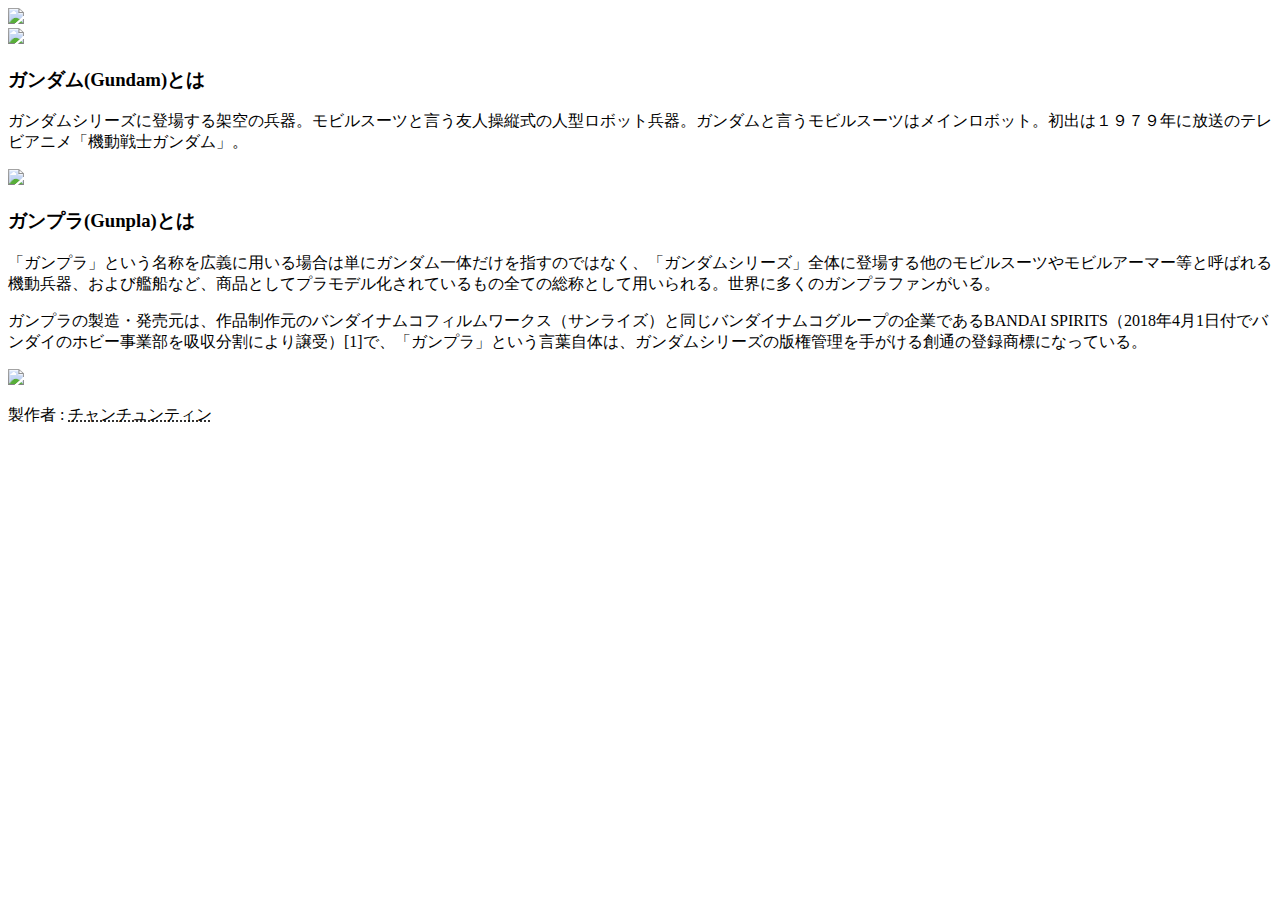
==== Index.html @ 8544f9c7 "Update and rename Index2.html to Index.html" ====
<!DOCTYPE html>
<html>
    <head>
        <title>Gundambu Vn</title>
        <meta charset="utf-8">
        <base href="index.html">
        <link rel="stylesheet" type="text/css" href="index.css">
        <style type="text/css">     
        </style>
    </head>
    <body>
        <header>
            <img src="img/Wallpaper/Logo.png">
        </header>
        <main>
            <img src="img/Wallpaper/1.jpg">
            <div>
                <h3>ガンダム(Gundam)とは</h3>
                <p>ガンダムシリーズに登場する架空の兵器。モビルスーツと言う友人操縦式の人型ロボット兵器。ガンダムと言うモビルスーツはメインロボット。初出は１９７９年に放送のテレビアニメ「機動戦士ガンダム」。</p> 
            </div>
           <img src="img/Wallpaper/2.jpg">    
           <div>
           <h3 class="yellow2">ガンプラ(Gunpla)とは</h3>
                <p>「ガンプラ」という名称を広義に用いる場合は単にガンダム一体だけを指すのではなく、「ガンダムシリーズ」全体に登場する他のモビルスーツやモビルアーマー等と呼ばれる機動兵器、および艦船など、商品としてプラモデル化されているもの全ての総称として用いられる。世界に多くのガンプラファンがいる。</p>
                <p>ガンプラの製造・発売元は、作品制作元のバンダイナムコフィルムワークス（サンライズ）と同じバンダイナムコグループの企業であるBANDAI SPIRITS（2018年4月1日付でバンダイのホビー事業部を吸収分割により譲受）[1]で、「ガンプラ」という言葉自体は、ガンダムシリーズの版権管理を手がける創通の登録商標になっている。</p>
            </div>    
            <img src="img/Wallpaper/giphy.gif" >
        </main>
            <footer>
                <p>製作者 : <abbr title="Trần Trung Tín">チャンチュンティン</abbr>  </p>
            </footer>   
    </body>
</html>
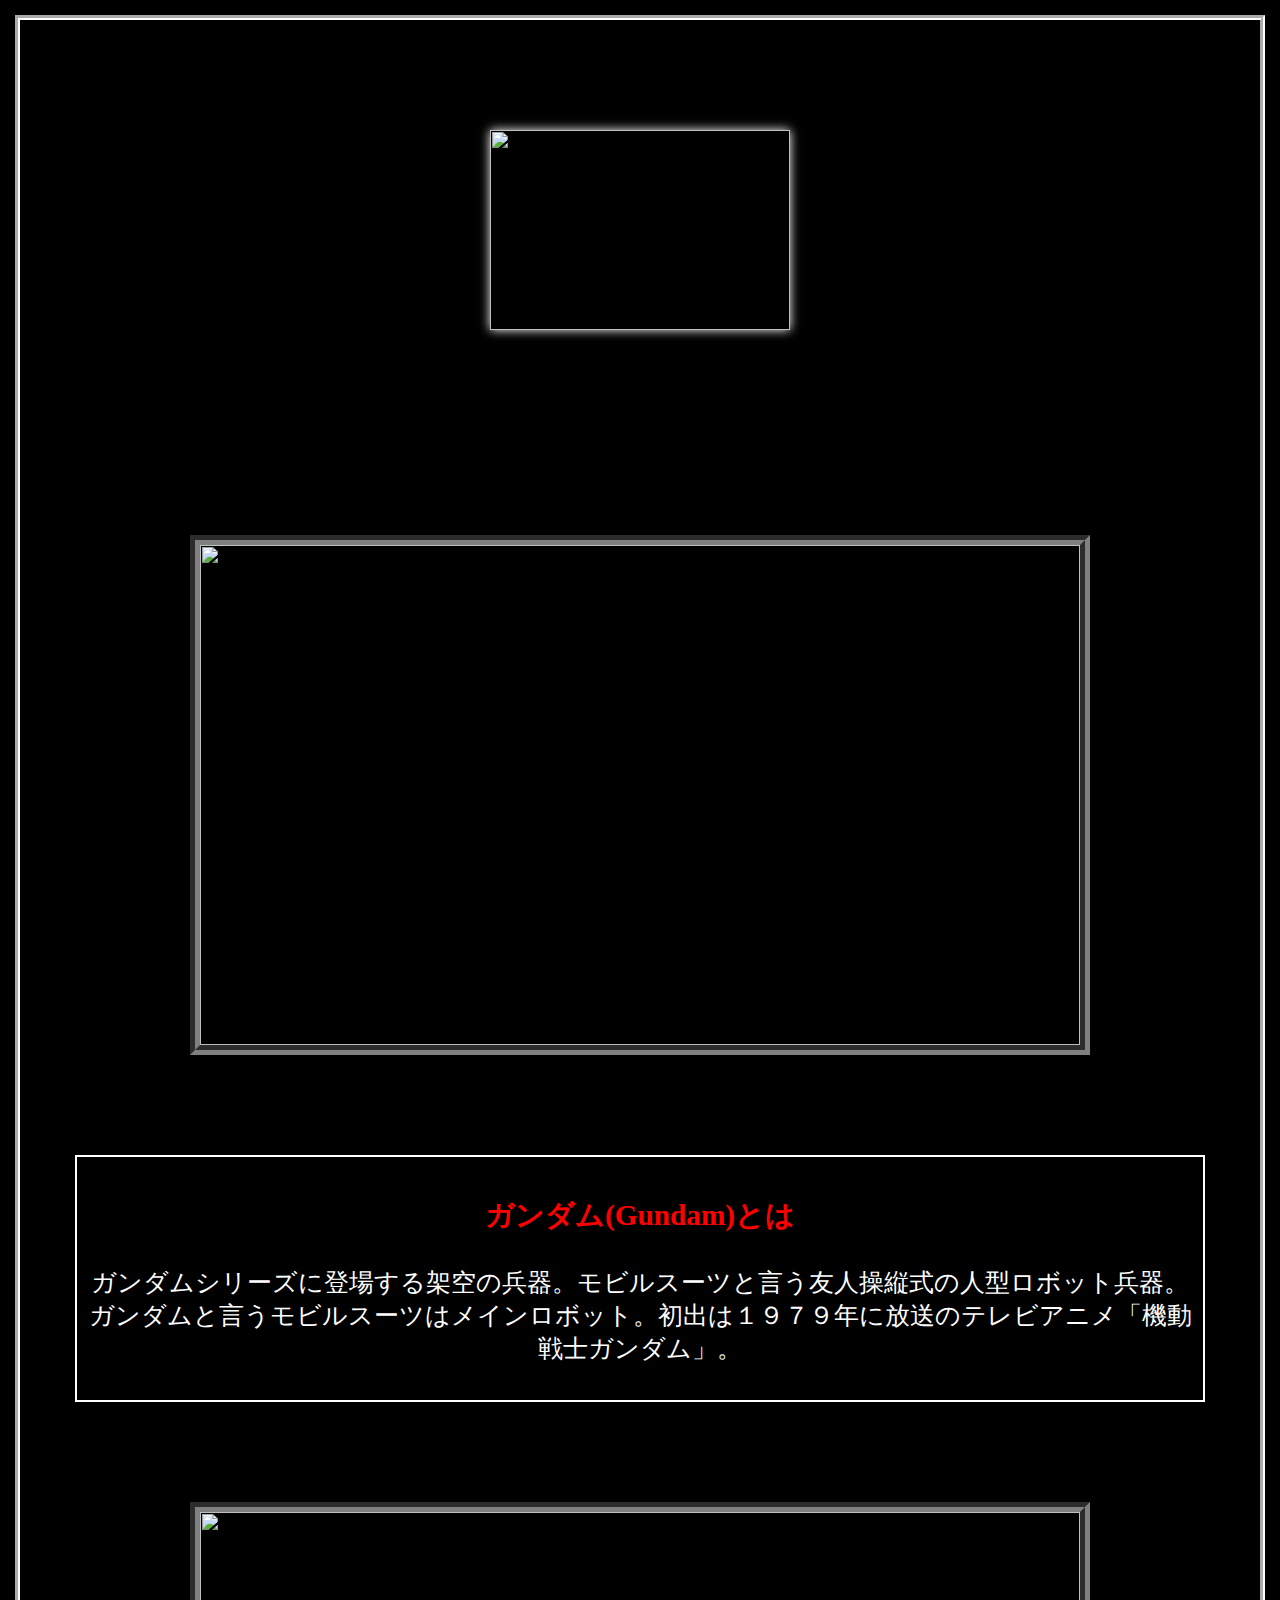
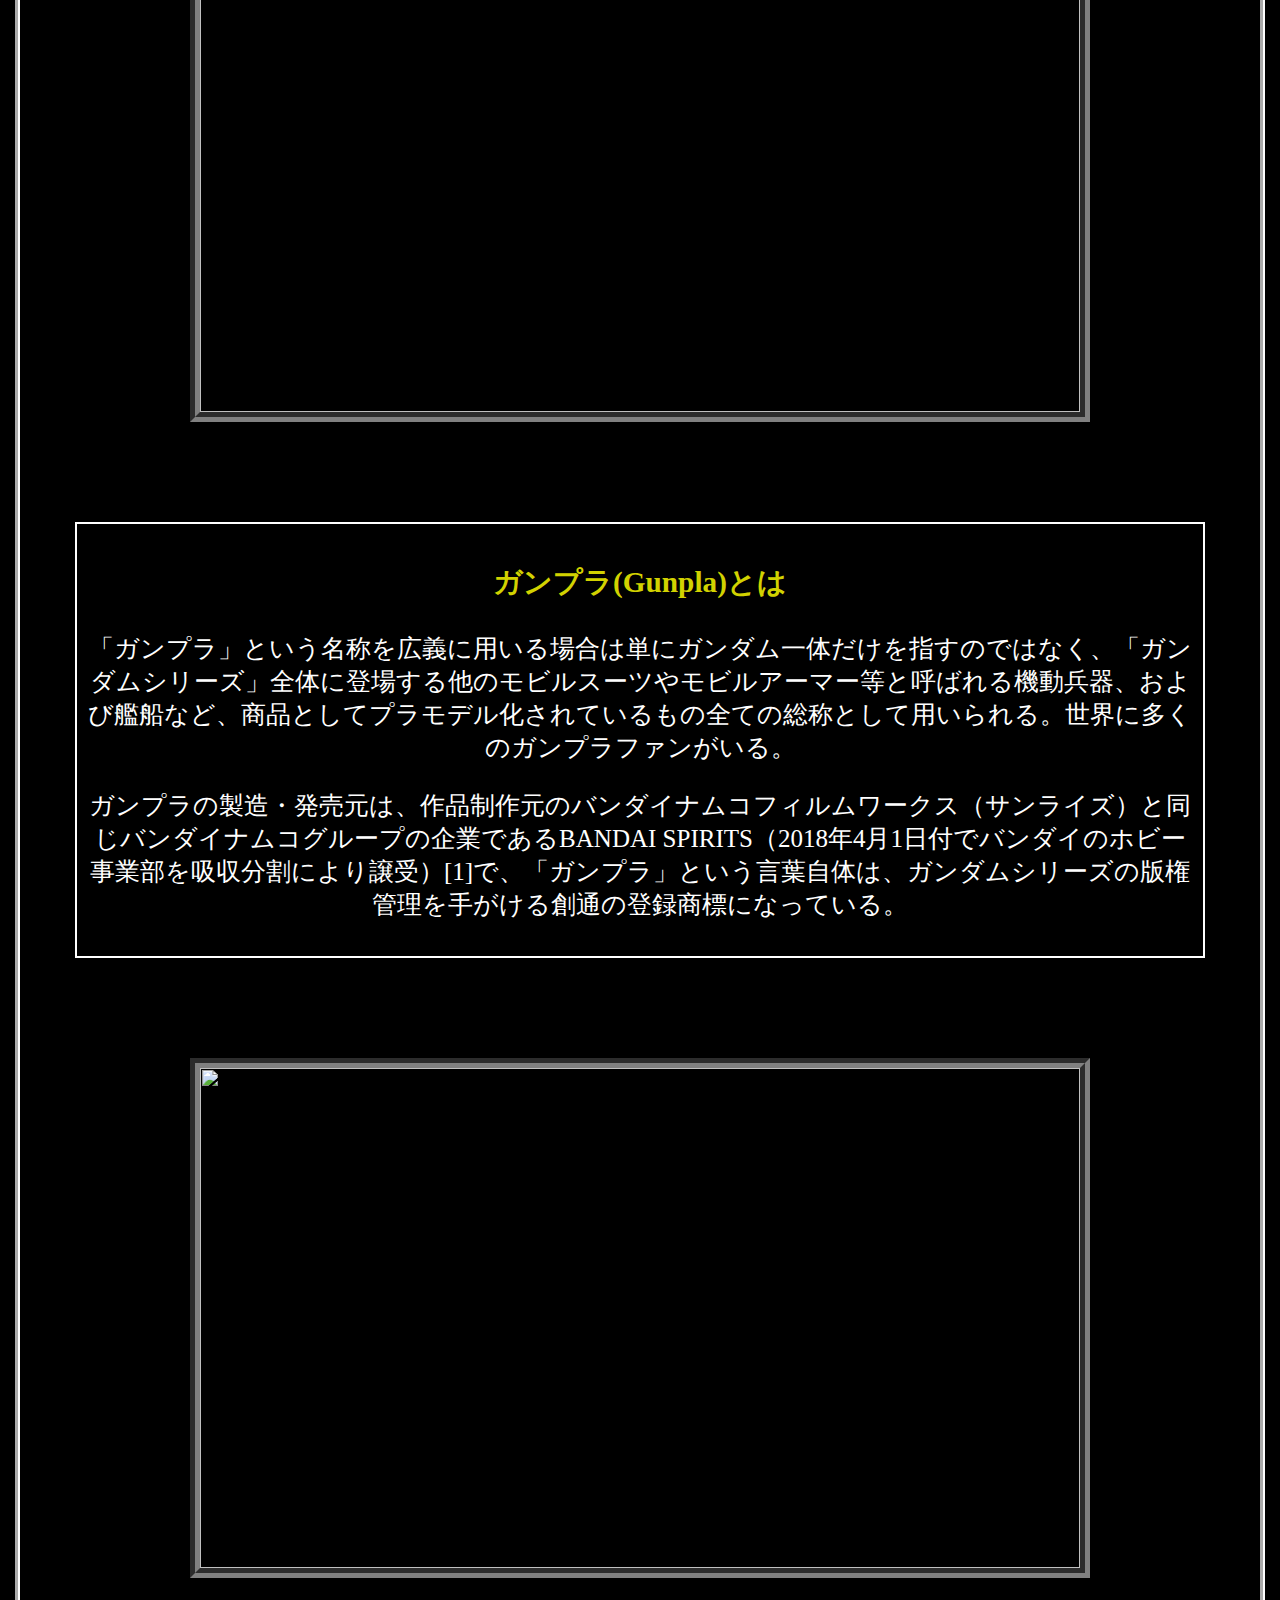
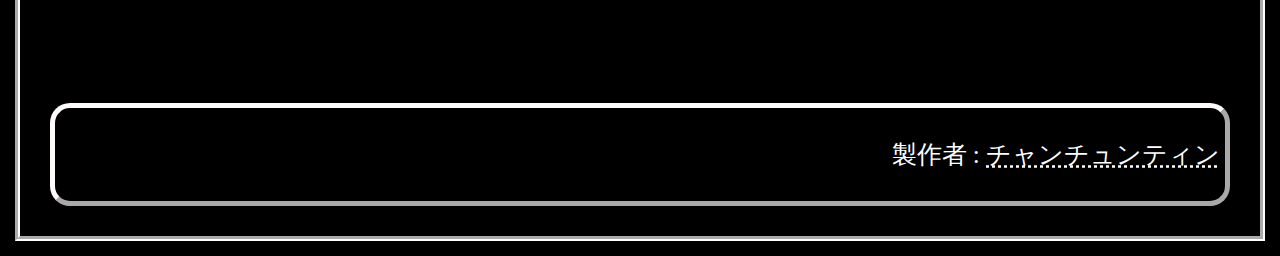
==== commit 350ad204: "Update Index.html" ====
--- a/Index.html
+++ b/Index.html
@@ -4,7 +4,7 @@
         <title>Gundambu Vn</title>
         <meta charset="utf-8">
         <base href="index.html">
-        <link rel="stylesheet" type="text/css" href="index.css">
+        <link rel="stylesheet" type="text/css" href="Complete2/index.css">
         <style type="text/css">     
         </style>
     </head>
--- a/Complete2/index.css
+++ b/Complete2/index.css
@@ -0,0 +1,81 @@
+.red{color:red}
+.navy{color:navy}
+.green{color:green}
+.yellow2{color:rgb(210, 210, 0)}
+.blue{color:blue}
+.pinkred{color:rgb(255, 30, 70)}
+.purple{color:purple}
+.white{color:white}
+.orange{color:orange}
+.black{color:black}
+.gray{color:gray}
+
+body{
+    font-size:25px;
+    background-color:black;
+    border: 5px white groove;
+    padding: 10px;
+    margin: 15px;
+    text-decoration: none;
+    background-image: url(../img/Wallpaper/1.png);
+    background-repeat: round;
+}
+
+header img{
+    width:300px;
+    height:200px;
+    border:none;
+    box-shadow: 0px 0px 10px white;
+
+    display: block;
+    margin-left: auto;
+    margin-right: auto;
+}
+
+main{
+    text-align: center;
+    /* border:5px whitesmoke inset; */
+    padding:5px;
+    margin:20px;
+    /* box-shadow: 1px 1px 15px 10px brown; */
+}
+main h3{
+    color:red;
+}
+main div{
+    background-color: black;
+    border: 2px white solid;
+    padding: 10px;
+    margin: 20px;
+}
+footer{
+    background-color: black;
+    font-size: 25px;
+    text-align: right;
+
+    border:5px snow outset;
+    border-radius: 20px;
+    padding:5px;
+    margin:20px;
+    /* box-shadow: 1px 1px 15px 10px aqua; */
+}
+
+img{
+    border: 10px groove gray;
+    margin: 100px;
+    width: 880px;
+    height: 500px; 
+    /* box-shadow:1px 1px 10px 5px red; */
+
+    display: block;
+    margin-left: auto;
+    margin-right: auto;
+}
+
+p{
+    color:white;
+}
+
+
+
+
